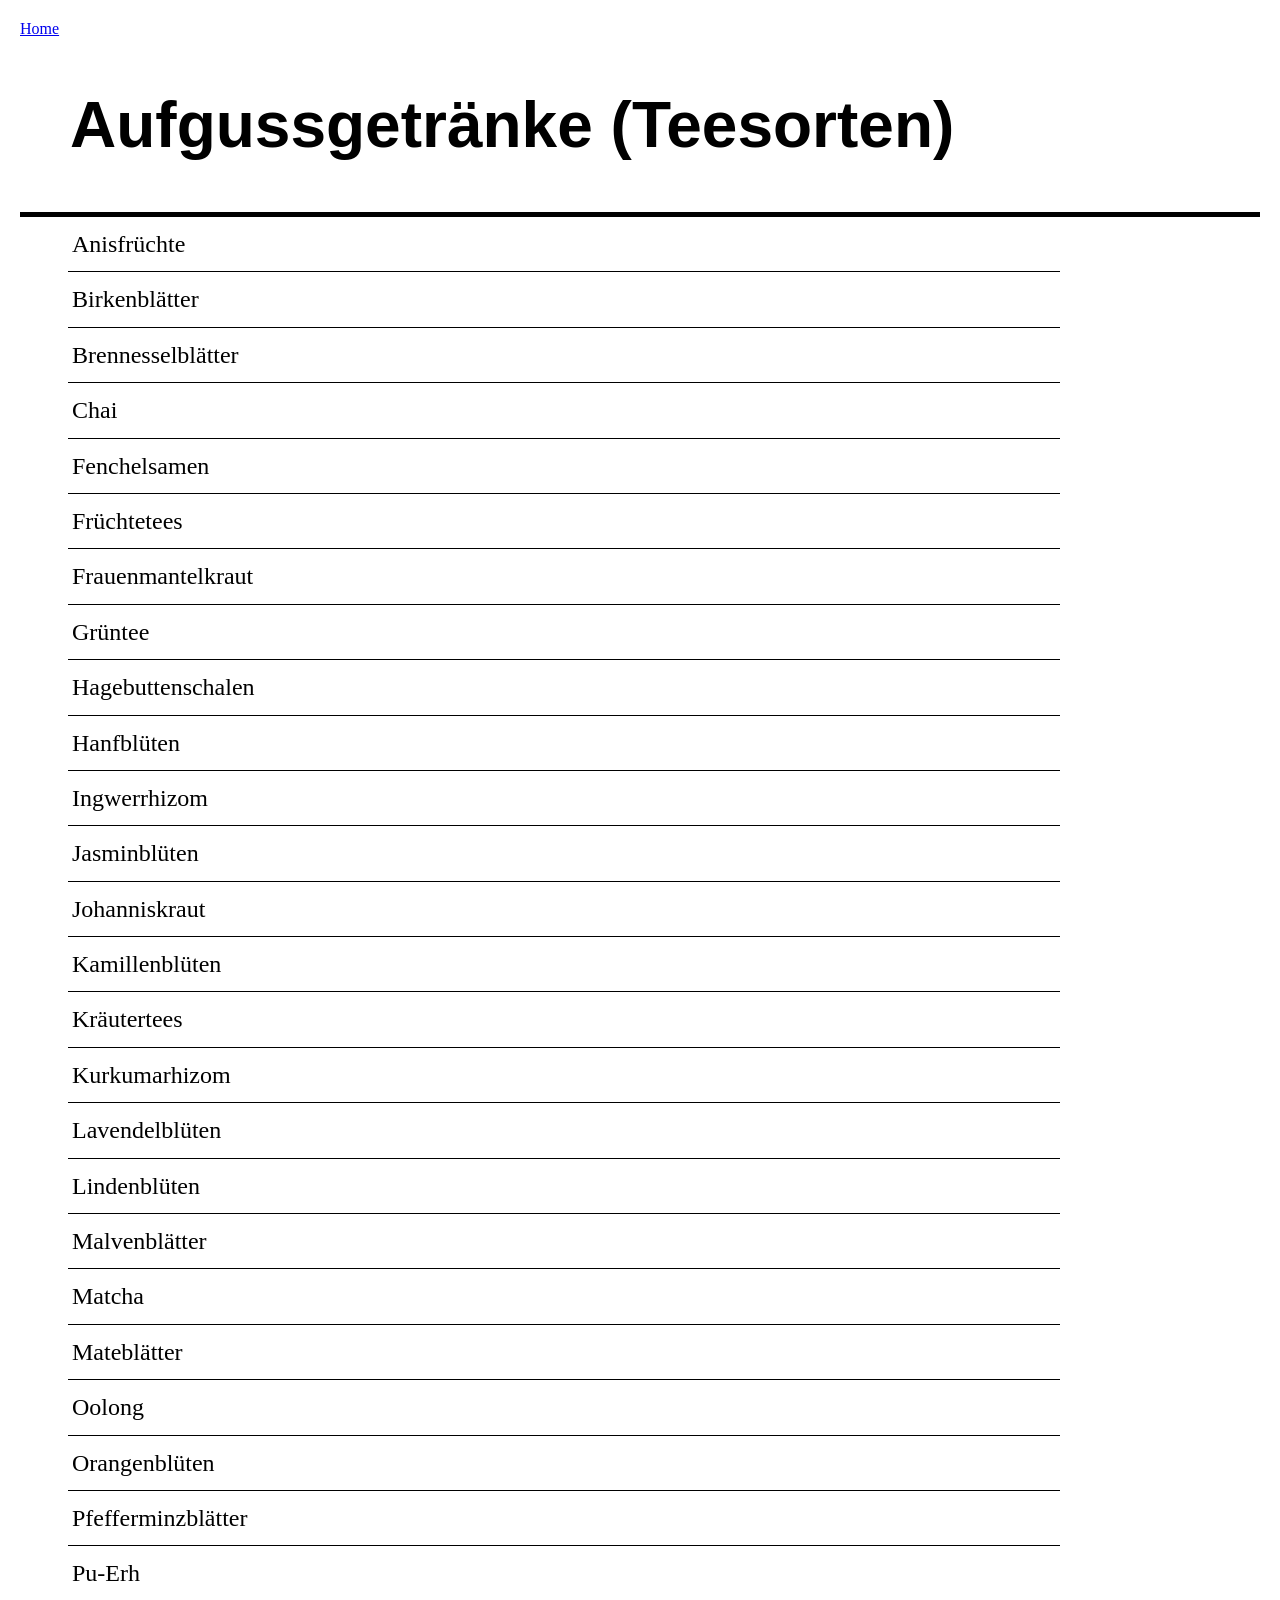
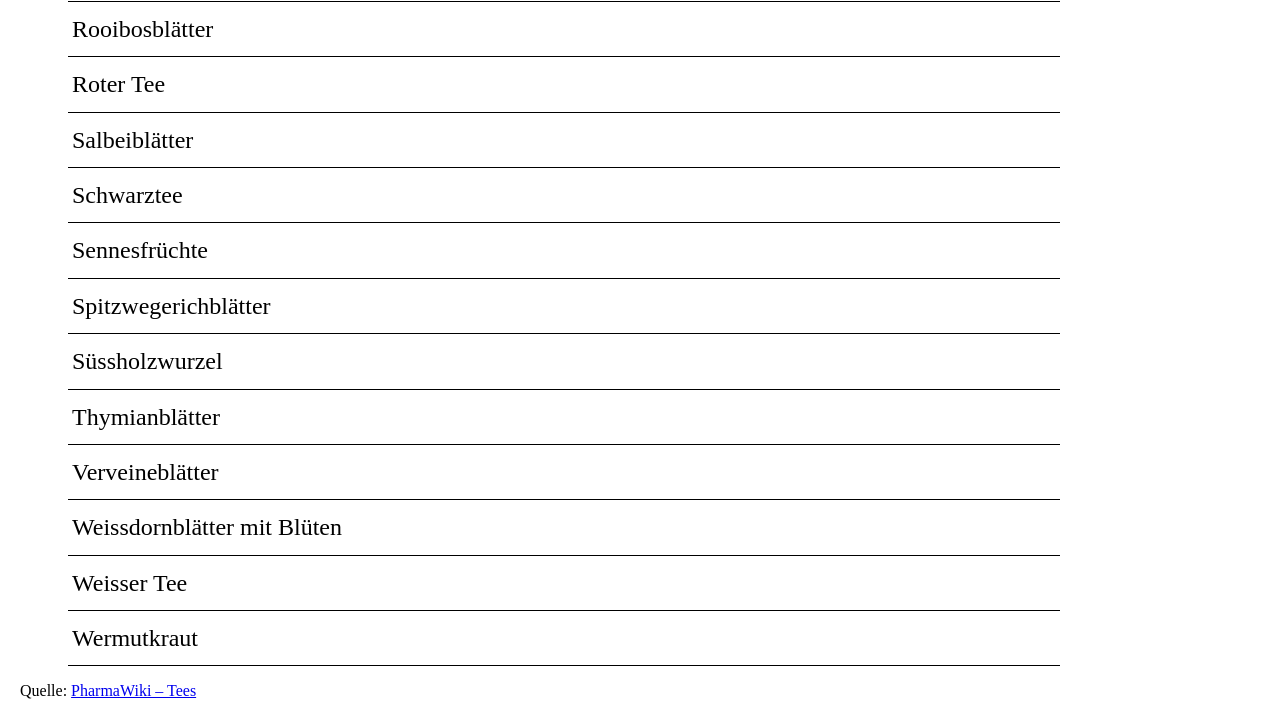
==== Tag 2/liste.html @ ad14dae1 "Add files via upload" ====
<!DOCTYPE html>
<html lang="en">
<head>
    <style class="caacupe-one-regular">
@import url('https://fonts.googleapis.com/css2?family=Caacupe+One&family=Dosis:wght@200..800&family=Roboto:ital,wght@0,100..900;1,100..900&display=swap');
</style>
    <meta charset="UTF-8">
    <meta name="viewport" content="width=device-width, initial-scale=1.0">
    <title>Teeliste</title>
    <link rel="stylesheet" href="style2.css">
</head>
<body>
    <a href="../Tag 1/index.html">Home</a>

<h1>Aufgussgetränke (Teesorten)</h1>


<ul class="archive">

  <li>Anisfrüchte</li>
  <li>Birkenblätter</li>
  <li>Brennesselblätter</li>
  <li>Chai</li>
  <li>Fenchelsamen</li>
  <li>Früchtetees</li>
  <li>Frauenmantelkraut</li>
  <li>Grüntee</li>
  <li>Hagebuttenschalen</li>
  <li>Hanfblüten</li>
  <li>Ingwerrhizom</li>
  <li>Jasminblüten</li>
  <li>Johanniskraut</li>
  <li>Kamillenblüten</li>
  <li>Kräutertees</li>
  <li>Kurkumarhizom</li>
  <li>Lavendelblüten</li>
  <li>Lindenblüten</li>
  <li>Malvenblätter</li>
  <li>Matcha</li>
  <li>Mateblätter</li>
  <li>Oolong</li>
  <li>Orangenblüten</li>
  <li>Pfefferminzblätter</li>
  <li>Pu-Erh</li>
  <li>Rooibosblätter</li>
  <li>Roter Tee</li>
  <li>Salbeiblätter</li>
  <li>Schwarztee</li>
  <li>Sennesfrüchte</li>
  <li>Spitzwegerichblätter</li>
  <li>Süssholzwurzel</li>
  <li>Thymianblätter</li>
  <li>Verveineblätter</li>
  <li>Weissdornblätter mit Blüten</li>
  <li>Weisser Tee</li>
  <li>Wermutkraut</li>
</ul>

  <p>
  Quelle:
  <a href="https://www.pharmawiki.ch/wiki/index.php?wiki=Tees">
    PharmaWiki – Tees
  </a>
</p>
  
</body>
</html>
---- Tag 2/style2.css ----
@import url('https://fonts.googleapis.com/css2?family=Caacupe+One&family=Dosis:wght@200..800&family=Roboto:ital,wght@0,100..900;1,100..900&display=swap');


h1{
    color: rgb(0, 0, 0);
    padding: 30px;
    margin: 20px;
    font-size: 4rem;
    font-family: "Caacupe One", sans-serif;
    

}

div{
    background-color: rgb(234, 220, 115);
    border: 5px solid #000000;
    padding: 20px;
    margin: 30px;
    max-width: 250px;
    font-size: 1.25rem;


}
.wichtig {
background: #8ee547;
border: 5px dashed #ef9825;

}

#chef-notiz {
background: #6884d3;
color: white;
transform: rotate(-4deg);
padding: 30px;
}

body {
  cursor: url("images/Horn.png") 8 8, auto;
  margin: 20px;
}


.archive {
    list-style: none;
    padding-left: 3rem;
    padding-right: 200px;
    border-top: 5px solid #000000;

}
.archive li {
  padding: 14px 4px;
  border-bottom: 1px solid #000000;
  font-family: Georgia, 'Times New Roman', Times, serif;
  font-size: 1.5rem;
  line-height: 1.1;

  
}

.archive li:hover {
    background-color: #ce4c21;
    color: rgb(216, 216, 67);
    
}

.caacupe-one-regular {
  font-family: "Caacupe One", sans-serif;
  font-weight: 400;
  font-style: normal;
}
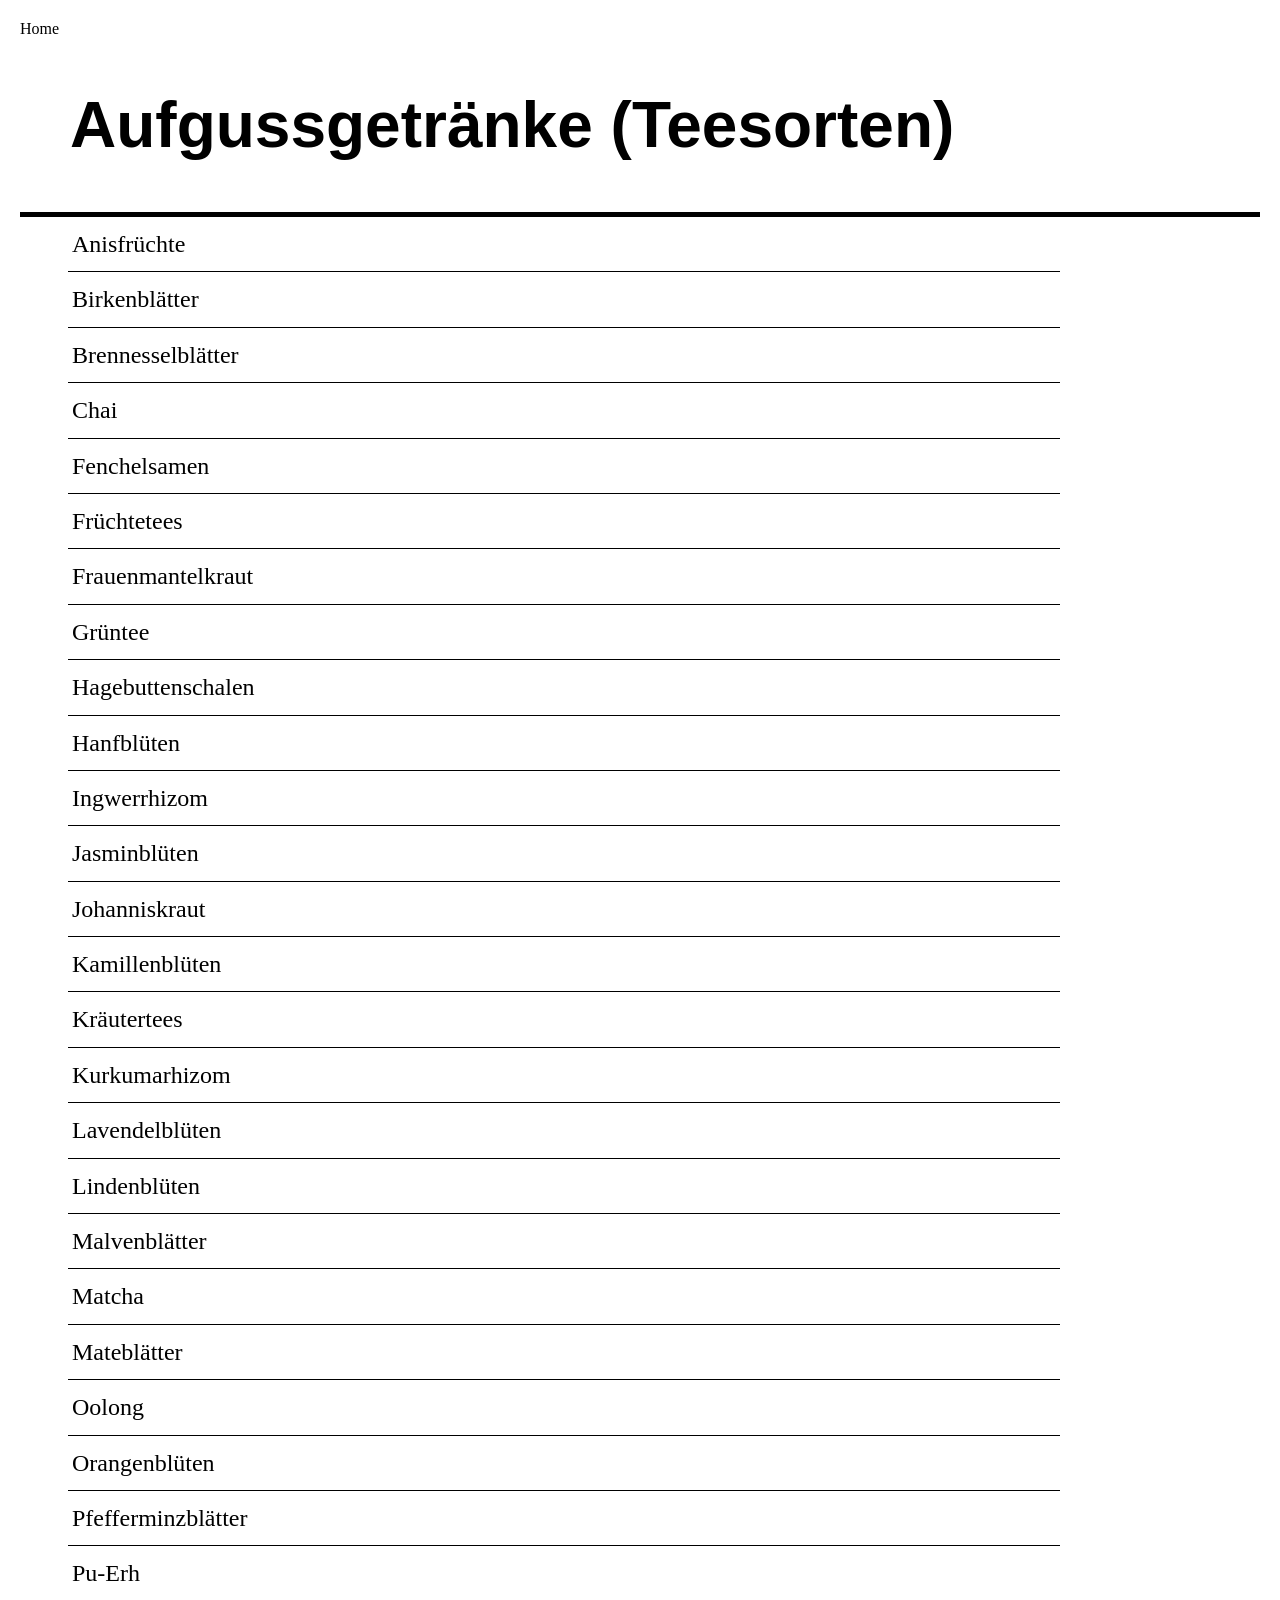
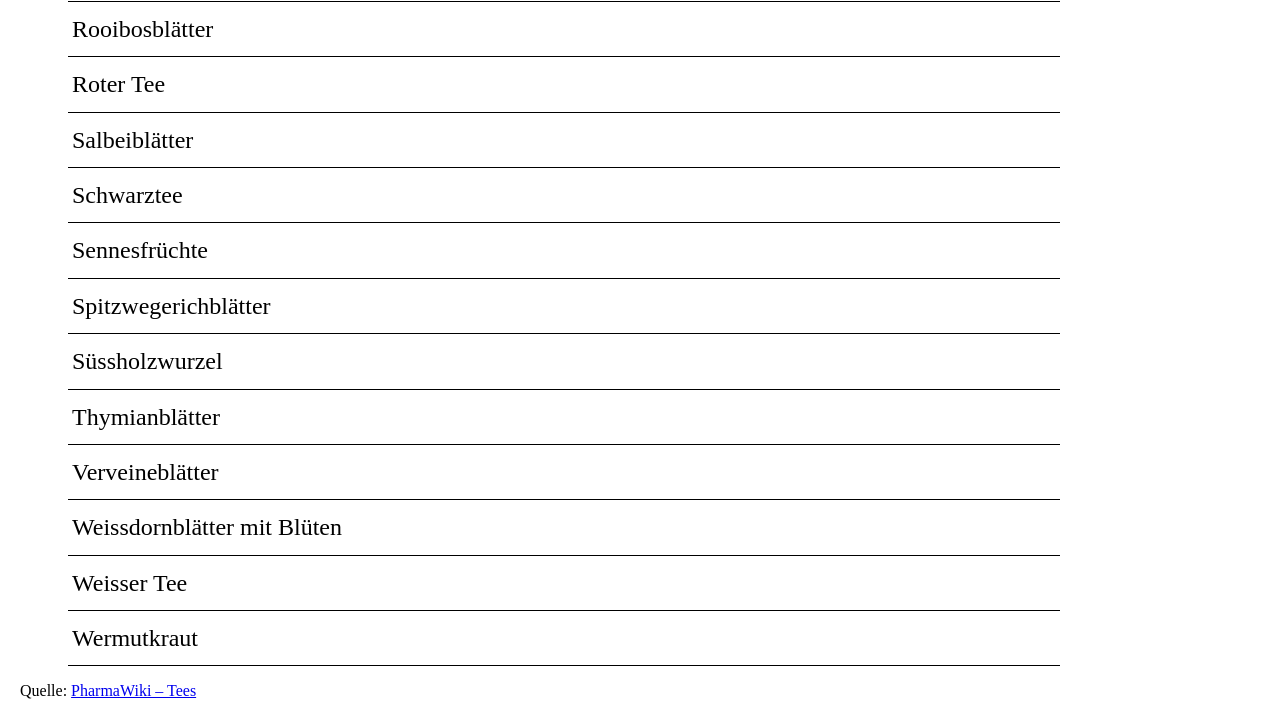
==== commit 52e0890a: "Link neu setzen" ====
--- a/Tag 2/liste.html
+++ b/Tag 2/liste.html
@@ -10,7 +10,7 @@
     <link rel="stylesheet" href="style2.css">
 </head>
 <body>
-    <a href="../Tag 1/index.html">Home</a>
+    <a https://verwumpi.github.io/sfgz_gridandflexbox">Home</a>
 
 <h1>Aufgussgetränke (Teesorten)</h1>
 
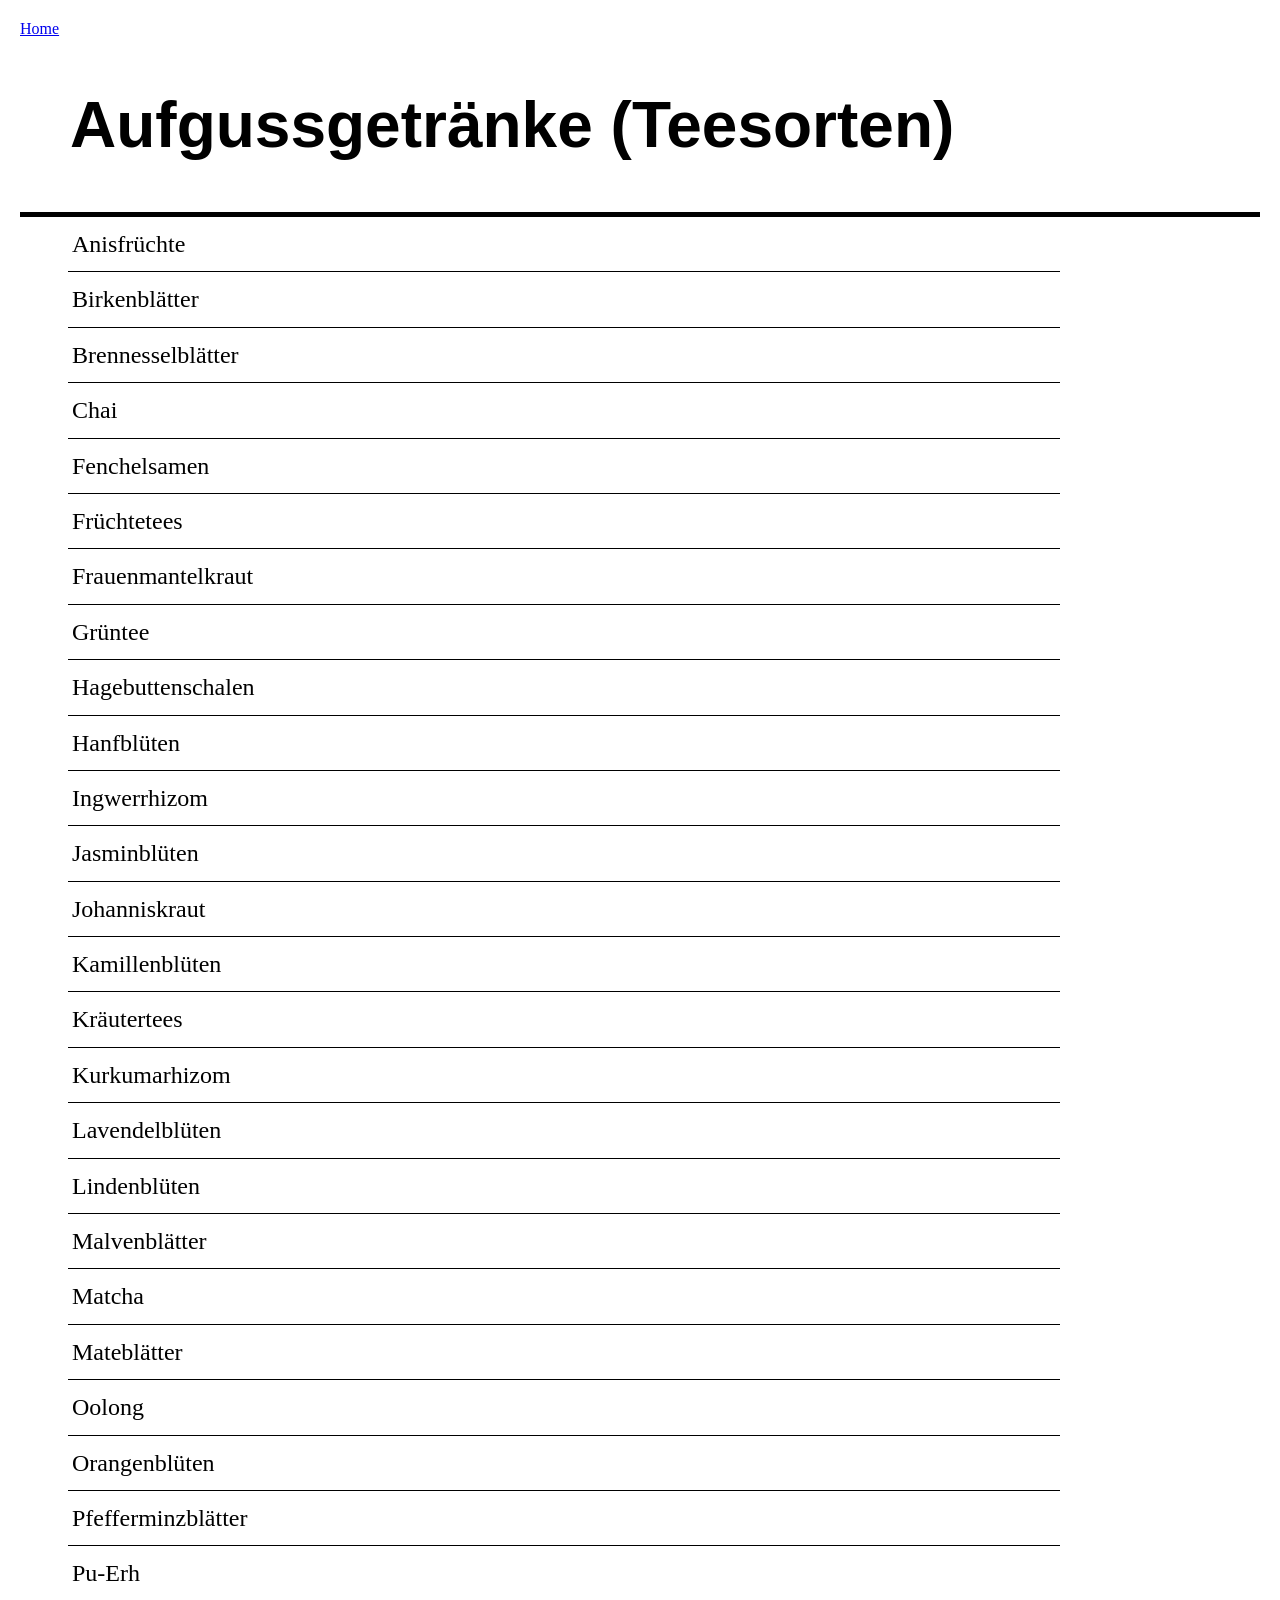
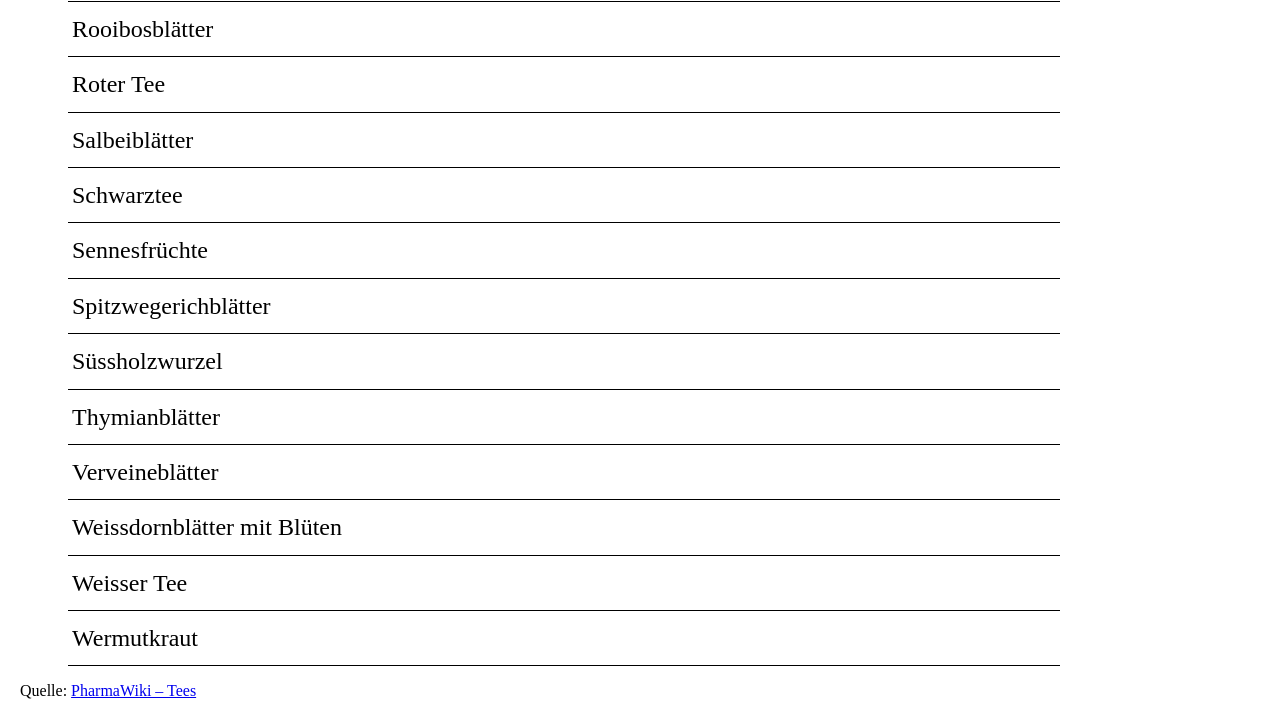
==== commit 3b8094ec: "Update liste.html" ====
--- a/Tag 2/liste.html
+++ b/Tag 2/liste.html
@@ -10,7 +10,7 @@
     <link rel="stylesheet" href="style2.css">
 </head>
 <body>
-    <a https://verwumpi.github.io/sfgz_gridandflexbox">Home</a>
+    <a href="https://verwumpi.github.io/sfgz_gridandflexbox/">Home</a>
 
 <h1>Aufgussgetränke (Teesorten)</h1>
 
